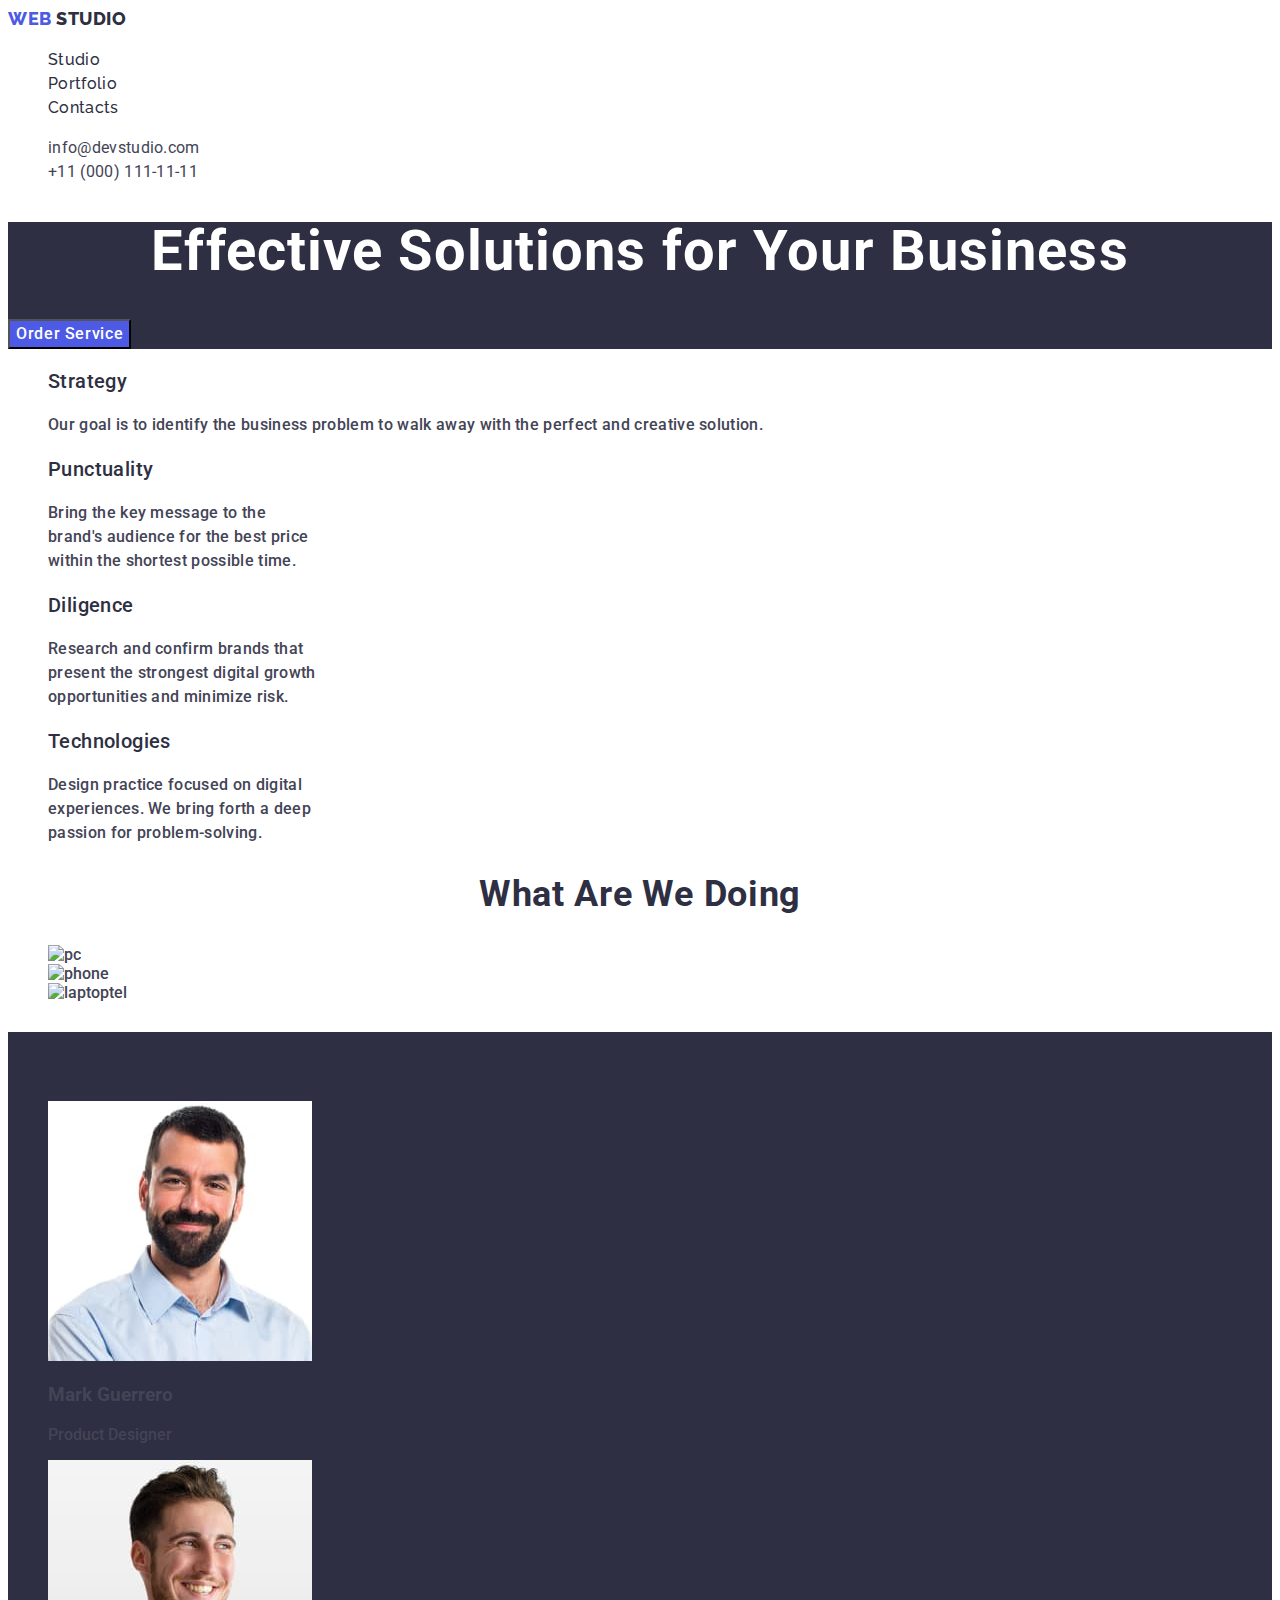
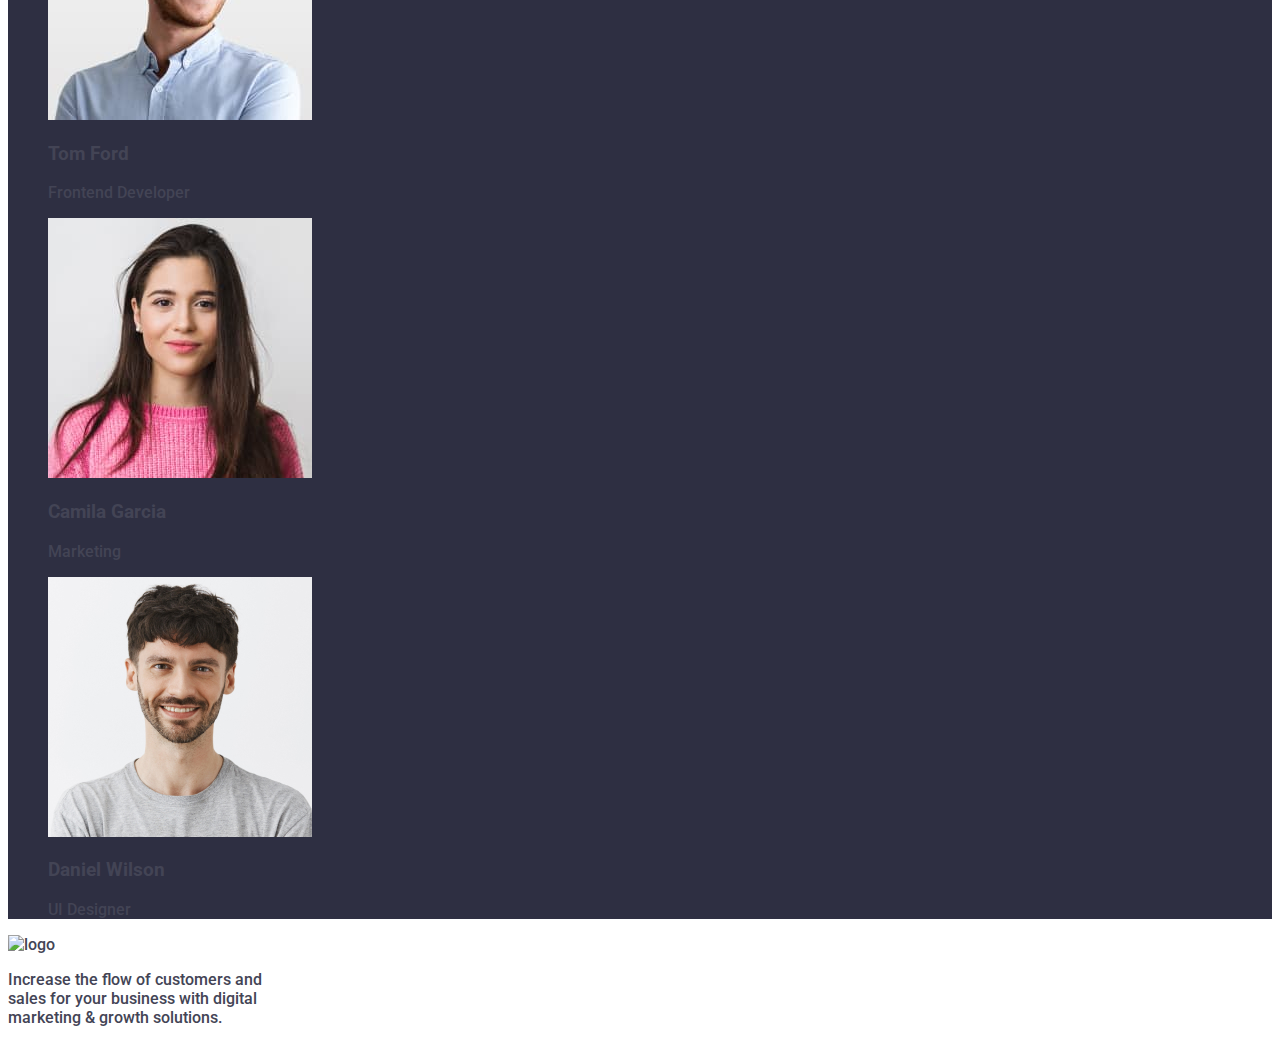
==== index.html @ 9d6dec60 "s42" ====
<!DOCTYPE html>
<html lang="en">
  <head>
    <meta charset="UTF-8" />
    <meta http-equiv="X-UA-Compatible" content="IE=edge" />
    <meta name="viewport" content="width=device-width, initial-scale=1.0" />
    <title>portfolio</title>
    <link rel="preconnect" href="https://fonts.googleapis.com" />
    <link rel="preconnect" href="https://fonts.gstatic.com" crossorigin />
    <link
      href="https://fonts.googleapis.com/css2?family=Raleway:wght@800&family=Roboto:wght@400;500;700;900&display=swap"
      rel="stylesheet"
    />
    <link rel="stylesheet" href="./css/styles.css" />
  </head>
  <body>
    <header>
      <nav class="navigation">
        <a href="./index.html" class="header-logo link"
          >web<span class="logo-studio"> Studio </span></a
        >
        <ul class="list">
          <li>
            <a class="navigation link" href="./index.html"> Studio </a>
          </li>
          <li>
            <a class="navigation link" href="./portfolio.html">Portfolio</a>
          </li>
          <li><a class="navigation link" href="">Contacts</a></li>
        </ul>
      </nav>
      <address class="adress">
        <ul class="list">
          <li>
            <a class="header-contact link" href="mailto:info@devstudio.com"
              >info@devstudio.com</a
            >
          </li>
          <li>
            <a class="header-contact link" href="tel:+110001111111"
              >+11 (000) 111-11-11</a
            >
          </li>
        </ul>
      </address>
    </header>
    <main>
      <section class="hero-main-index">
        <h1 class="hero-h">Effective Solutions for Your Business</h1>
        <button class="hero-btn" type="button">Order Service</button>
      </section>
      <section>
        <h2 class="empty" hidden>non text</h2>
        <ul class="list">
          <li>
            <h3 class="first-heading">Strategy</h3>
            <p class="hero-p">
              Our goal is to identify the business 
              problem to walk away with the
              perfect and creative solution.
            </p>
          </li>
          <li>
            <h3 class="first-heading">Punctuality</h3>
            <p class="hero-p">
              Bring the key message to the <br />
              brand's audience for the best price <br />
              within the shortest possible time.
            </p>
          </li>
          <li>
            <h3 class="first-heading">Diligence</h3>
            <p class="hero-p">
              Research and confirm brands that <br />
              present the strongest digital growth <br />
              opportunities and minimize risk.
            </p>
          </li>
          <li>
            <h3 class="first-heading">Technologies</h3>
            <p class="hero-p">
              Design practice focused on digital <br />
              experiences. We bring forth a deep <br />
              passion for problem-solving.
            </p>
          </li>
        </ul>
      </section>
      <section>
        <h2 class="hero-heading-third">What are we doing</h2>
        <ul class="list">
          <li>
            <img src="./images/monitor.jpg" alt="pc" width="360" height="300" />
          </li>
          <li>
            <img src="./images/tel.jpg" alt="phone" width="360" height="300" />
          </li>
          <li>
            <img
              src="./images/laptoptel.jpg"
              alt="laptoptel"
              width="360"
              height="300"
            />
          </li>
        </ul>
      </section>
      <section class="hero-photo">
        <h2 class="hero-heading-fourth">Our Team</h2>
        <ul class="list">
          <li>
            <img
              src="./images/mark-guerrero.jpg"
              alt="mark guerrero"
              width="264"
              height="260"
            />

            <h3>Mark Guerrero</h3>
            <p>Product Designer</p>
          </li>
          <li>
            <img
              src="./images/tom-ford.jpg"
              alt="tom ford"
              width="264"
              height="260"
            />

            <h3>Tom Ford</h3>
            <p>Frontend Developer</p>
          </li>
          <li>
            <img
              src="./images/camila-garcia.jpg"
              alt="cemila garcia "
              width="264"
              height="260"
            />

            <h3>Camila Garcia</h3>
            <p>Marketing</p>
          </li>
          <li>
            <img
              src="./images/daniel-wilson.jpg"
              alt="daniel wilson"
              width="264"
              height="260"
            />

            <h3>Daniel Wilson</h3>
            <p>UI Designer</p>
          </li>
        </ul>
      </section>
    </main>

    <footer>
      <img src="./images/Logo.svg" alt="logo" />

      <p>
        Increase the flow of customers and <br />
        sales for your business with digital <br />
        marketing & growth solutions.
      </p>
    </footer>
  </body>
</html>
---- css/styles.css ----
:root {
  --second-footer-color: #f4f4fd;
  --second-link-color: #404bbf;
  --second-color-buttom: #ffffff;
  --body-background-color: #ffffff;
  --logo-color: #4d5ae5;
  --background-main: #2e2f42;
  --color-text: #2e2f42;
}

body {
  font-family: "Roboto", sans-serif;
  font-weight: 500;
  color: #434455;
  background-color: var(--body-background-color);
}
.list {
  list-style: none;
}
.link {
  text-decoration: none;
}

/**--------------------HEADER------------------**/
.header-logo {
  font-family: "Raleway", sans-serif;
  font-weight: 800;
  font-size: 18px;
  line-height: 1.17;
  letter-spacing: 0.03em;
  text-transform: uppercase;
  color: var(--logo-color);
}

.logo-studio {
  font-family: "Raleway", sans-serif;
  font-style: normal;
  font-weight: 800;
  font-size: 18px;
  line-height: 1.17;
  color: #2e2f42;
  text-transform: uppercase;
}

.navigation {
  font-family: "Raleway", sans-serif;
  font-size: 16px;
  line-height: 1.5;
  letter-spacing: 0.02em;
  color: #2e2f42;
}
.navigation:is(:hover, :focus) {
  color: var(--second-link-color);
}

.header-contact {
  font-weight: 400;
  font-size: 16px;
  line-height: 1.5;
  letter-spacing: 0.02em;
  color: #434455;
}
.header-contact:is(:hover, :focus) {
  color: var(--second-link-color);
}
.adress {
  font-style: normal;
}

/**---------------------HERO--------------------**/

.hero-main-index {
  background-color: var(--background-main);
}
.hero-h {
  font-size: 56px;
  line-height: 1.07;
  text-align: center;
  letter-spacing: 0.02em;
  color: #ffffff;
}
.hero-btn {
  font-family: "Roboto", sans-serif;
  background: #4d5ae5;
  font-weight: 500;
  font-size: 16px;
  line-height: 1.5;
  letter-spacing: 0.04em;
  color: #ffffff;
  cursor: pointer;
}
.hero-btn:is(:hover, :focus) {
  background-color: #404bbf;
  color: var(--second-color-buttom);
}

/* .hero-second-text: {
  list-style: none;
} */
.first-heading {
  font-weight: 500;
  font-size: 20px;
  line-height: 1.2;
  letter-spacing: 0.02em;
  color:var(--color-text);
}

.hero-p {
  font-size: 16px;
  line-height: 1.5;
  letter-spacing: 0.02em;
}
.hero-heading-third {
font-size: 36px;
line-height: 1.11;
text-align: center;
letter-spacing: 0.02em;
text-transform: capitalize;
color:var(--color-text);
}
.hero-heading-fourth {
  font-size: 36px;
line-height: 1.11;
text-align: center;
letter-spacing: 0.02em;
text-transform: capitalize;
color:var(--color-text);
}
.hero-photo {
  background-color: #2e2f42;
}

/**--------------------HERO BTN------------------**/

.hero-button {
  font-family: "Roboto", sans-serif;
  background: #f4f4fd;
  border: 1px solid #e7e9fc;
  border-radius: 4px;
  cursor: pointer;
  color: var(--second-link-color);
}
.hero-button:is(:hover, :focus) {
  background-color: #404bbf;
  color: var(--second-color-buttom);
}
/**--------------------HERO img------------------**/

.hero-main-h {
  font-size: 20px;
  line-height: 1.2;
  letter-spacing: 0.02em;
  color: #2e2f42;
}

.hero-main-bottom {
  font-weight: 400;
  font-size: 16px;
  line-height: 1.5;
  letter-spacing: 0.02em;
  color: #434455;
}

/**--------------------FOOTER------------------**/

.footer {
  width: 1440px;
  height: 312px;
  left: 0px;
  top: 1764px;
  background: #2e2f42;
}

.footer-bottom {
  font-weight: 400;
  font-size: 16px;
  line-height: 1.5;
  letter-spacing: 0.02em;

  color: var(--second-footer-color);
}
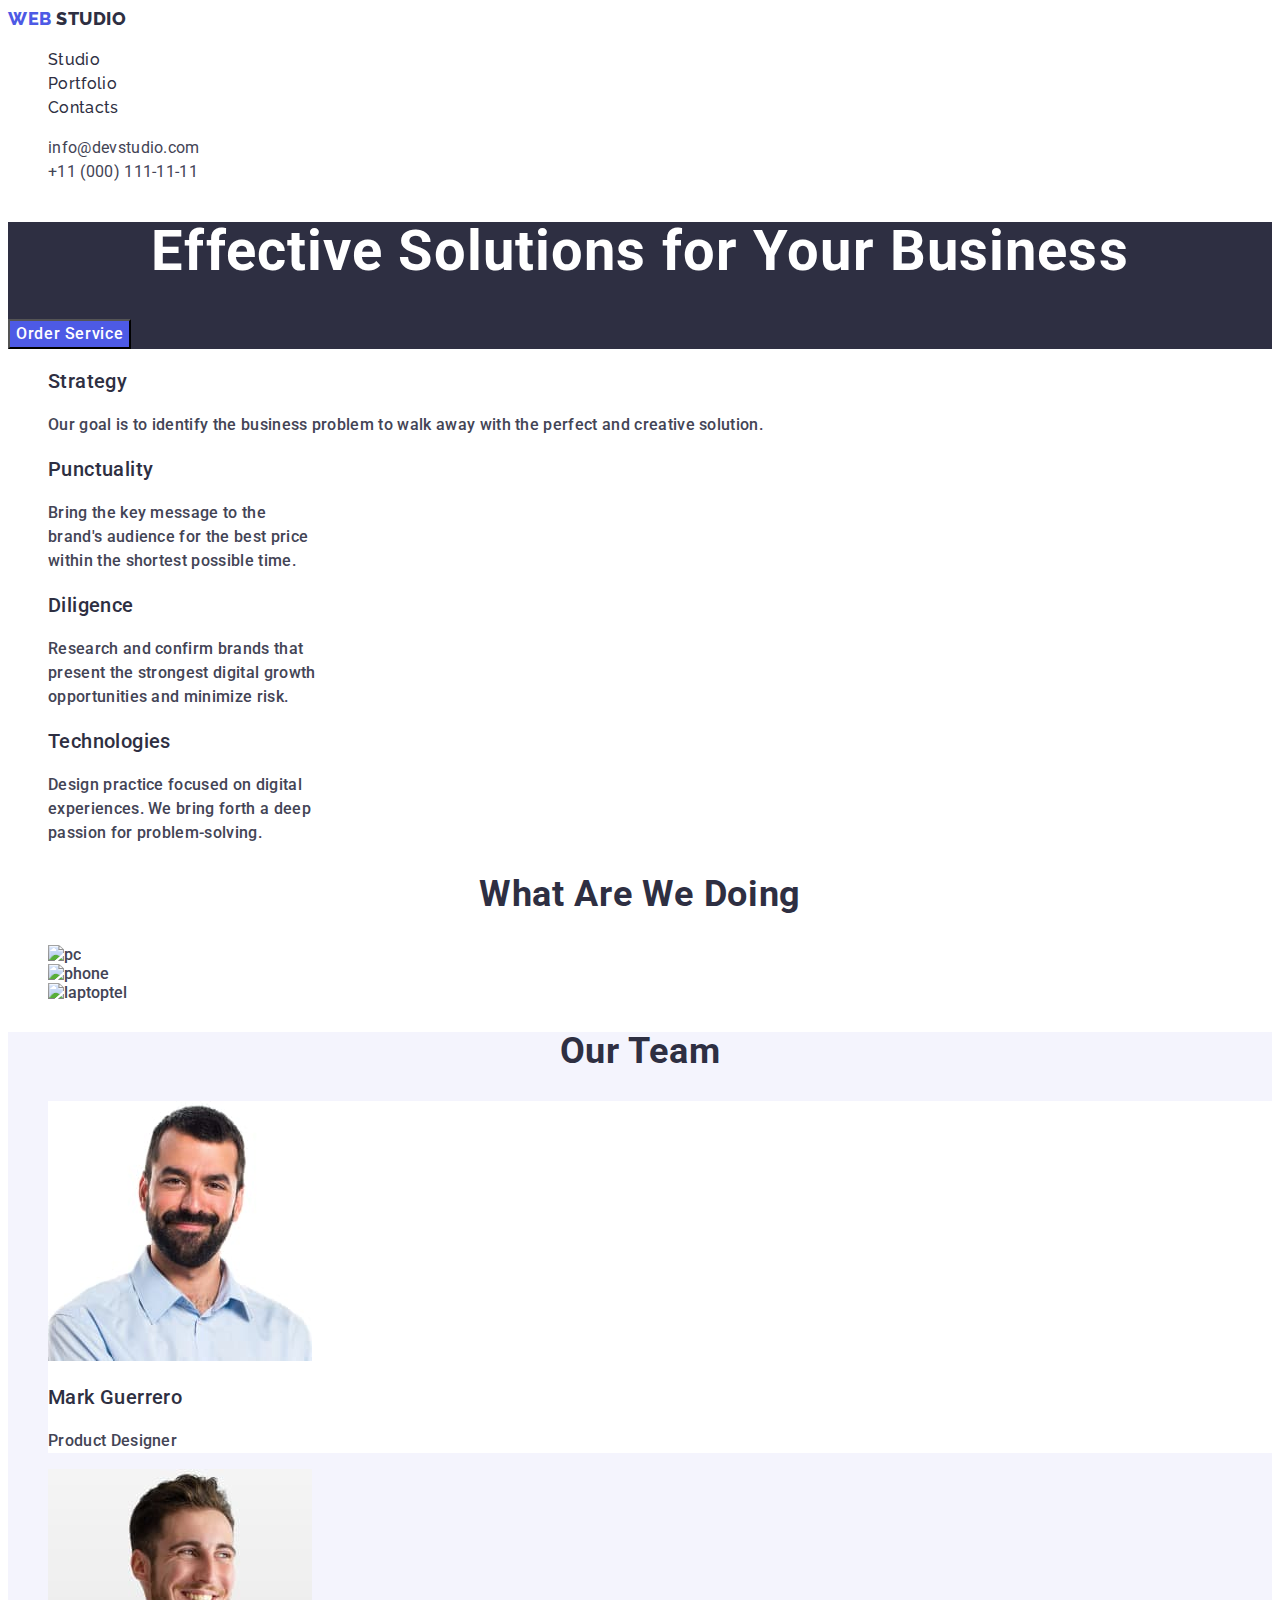
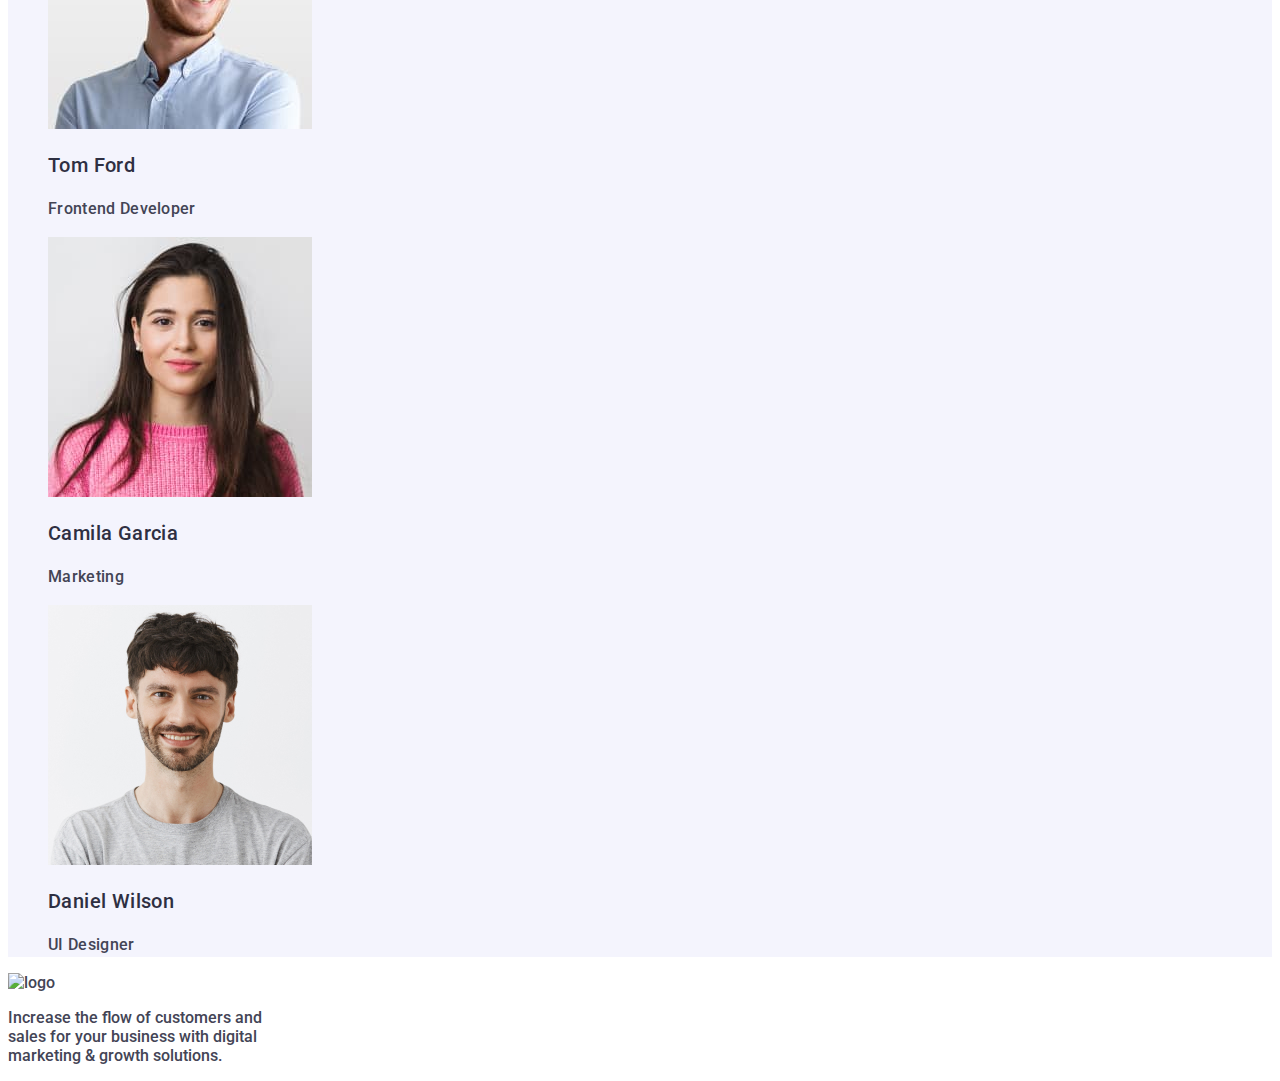
==== commit 8f50cff6: "s43" ====
--- a/index.html
+++ b/index.html
@@ -108,7 +108,7 @@
       <section class="hero-photo">
         <h2 class="hero-heading-fourth">Our Team</h2>
         <ul class="list">
-          <li>
+          <li class="hero-finish-text">
             <img
               src="./images/mark-guerrero.jpg"
               alt="mark guerrero"
@@ -116,8 +116,8 @@
               height="260"
             />
 
-            <h3>Mark Guerrero</h3>
-            <p>Product Designer</p>
+            <h3 class="first-heading">Mark Guerrero</h3>
+            <p class="hero-p">Product Designer</p>
           </li>
           <li>
             <img
@@ -127,8 +127,8 @@
               height="260"
             />
 
-            <h3>Tom Ford</h3>
-            <p>Frontend Developer</p>
+            <h3 class="first-heading">Tom Ford</h3>
+            <p class="hero-p">Frontend Developer</p>
           </li>
           <li>
             <img
@@ -138,8 +138,8 @@
               height="260"
             />
 
-            <h3>Camila Garcia</h3>
-            <p>Marketing</p>
+            <h3 class="first-heading">Camila Garcia</h3>
+            <p class="hero-p">Marketing</p>
           </li>
           <li>
             <img
@@ -149,8 +149,8 @@
               height="260"
             />
 
-            <h3>Daniel Wilson</h3>
-            <p>UI Designer</p>
+            <h3 class="first-heading">Daniel Wilson</h3>
+            <p class="hero-p">UI Designer</p>
           </li>
         </ul>
       </section>
--- a/css/styles.css
+++ b/css/styles.css
@@ -127,7 +127,10 @@
 color:var(--color-text);
 }
 .hero-photo {
-  background-color: #2e2f42;
+  background-color: var(--second-footer-color);
+}
+.hero-finish-text {
+  background-color: var(--body-background-color);
 }
 
 /**--------------------HERO BTN------------------**/
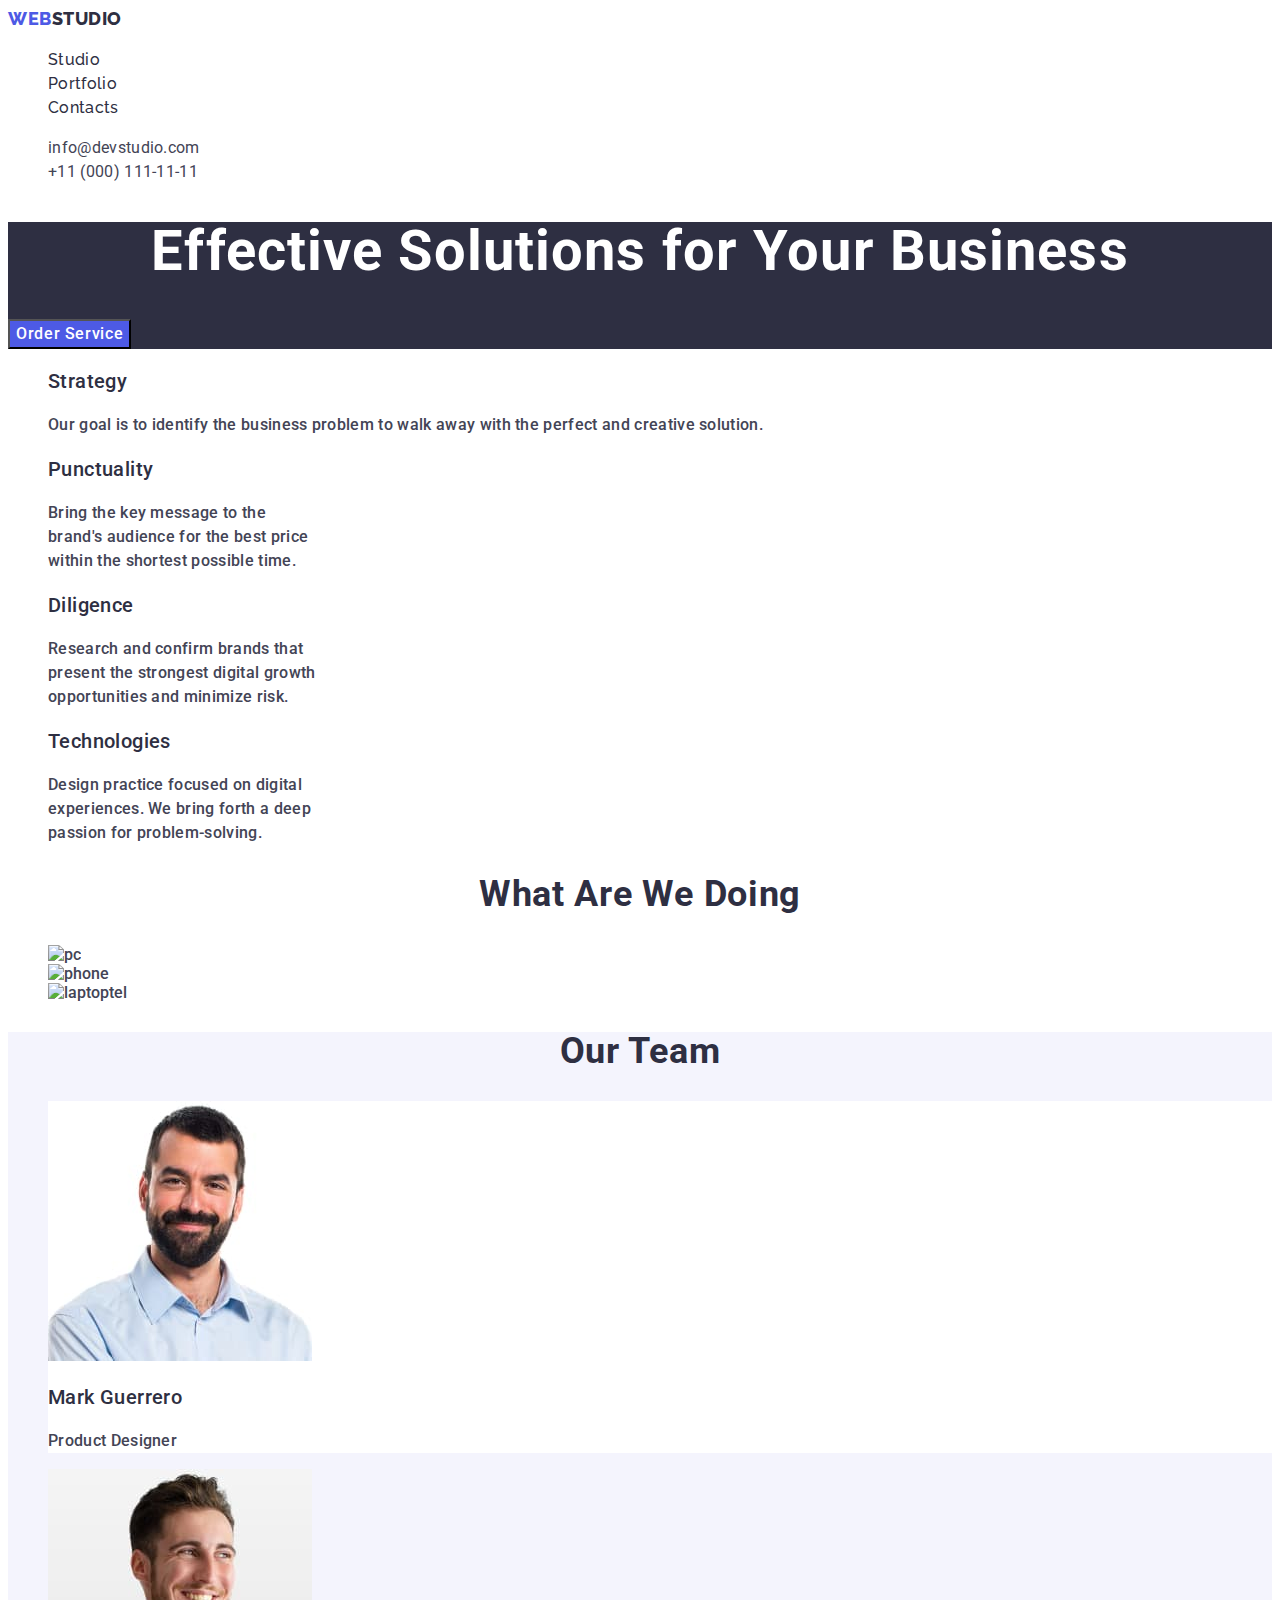
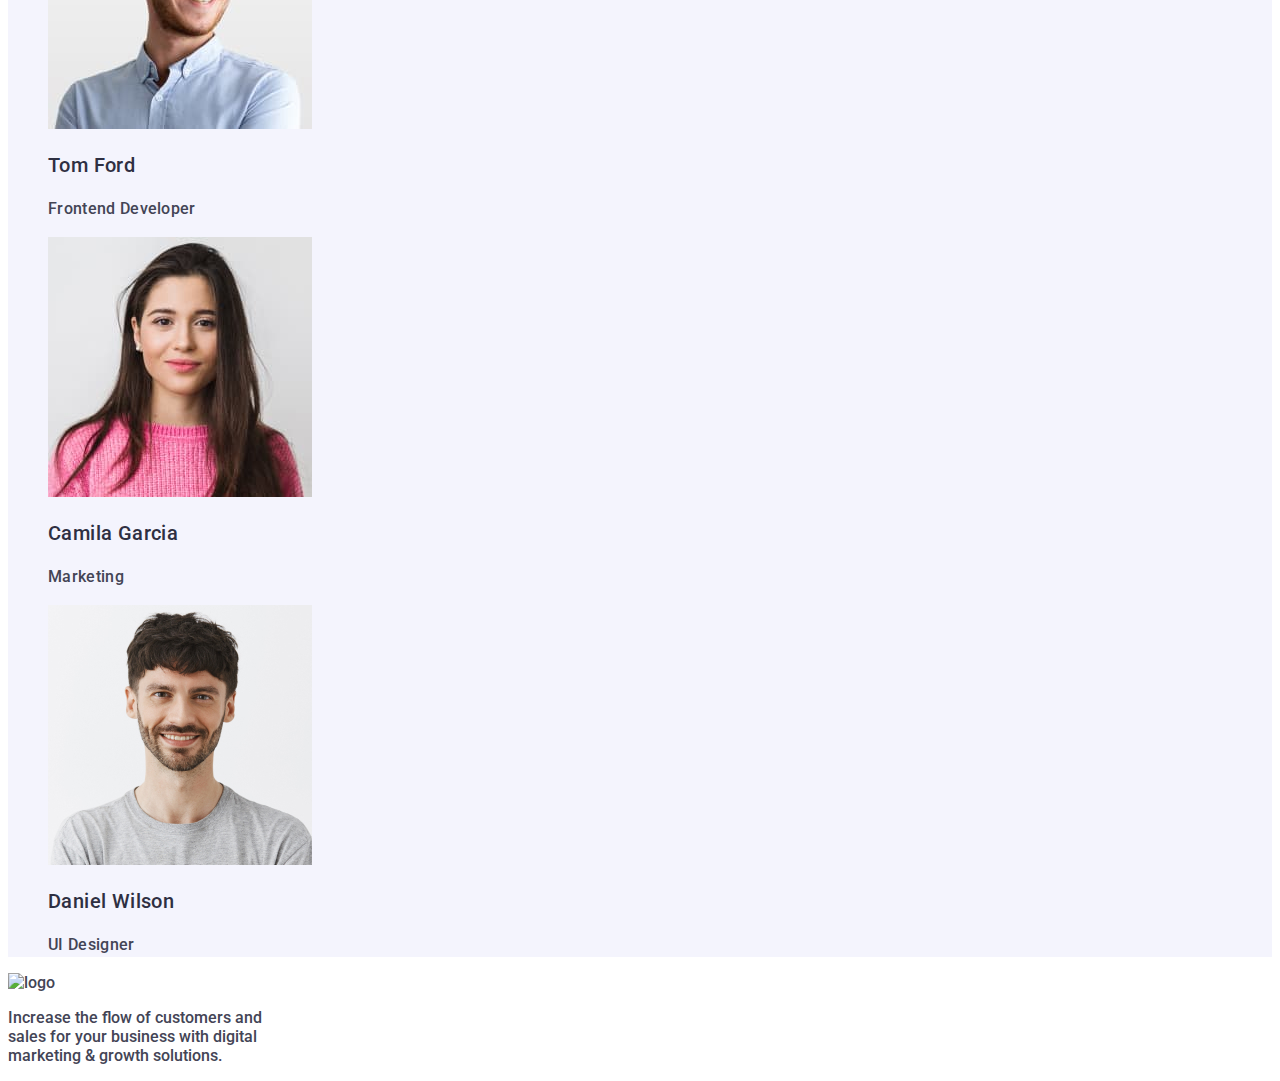
==== commit ed103c91: "s42" ====
--- a/index.html
+++ b/index.html
@@ -17,7 +17,7 @@
     <header>
       <nav class="navigation">
         <a href="./index.html" class="header-logo link"
-          >web<span class="logo-studio"> Studio </span></a
+          >web<span class="logo-studio">Studio</span></a
         >
         <ul class="list">
           <li>
@@ -55,8 +55,7 @@
           <li>
             <h3 class="first-heading">Strategy</h3>
             <p class="hero-p">
-              Our goal is to identify the business 
-              problem to walk away with the
+              Our goal is to identify the business problem to walk away with the
               perfect and creative solution.
             </p>
           </li>
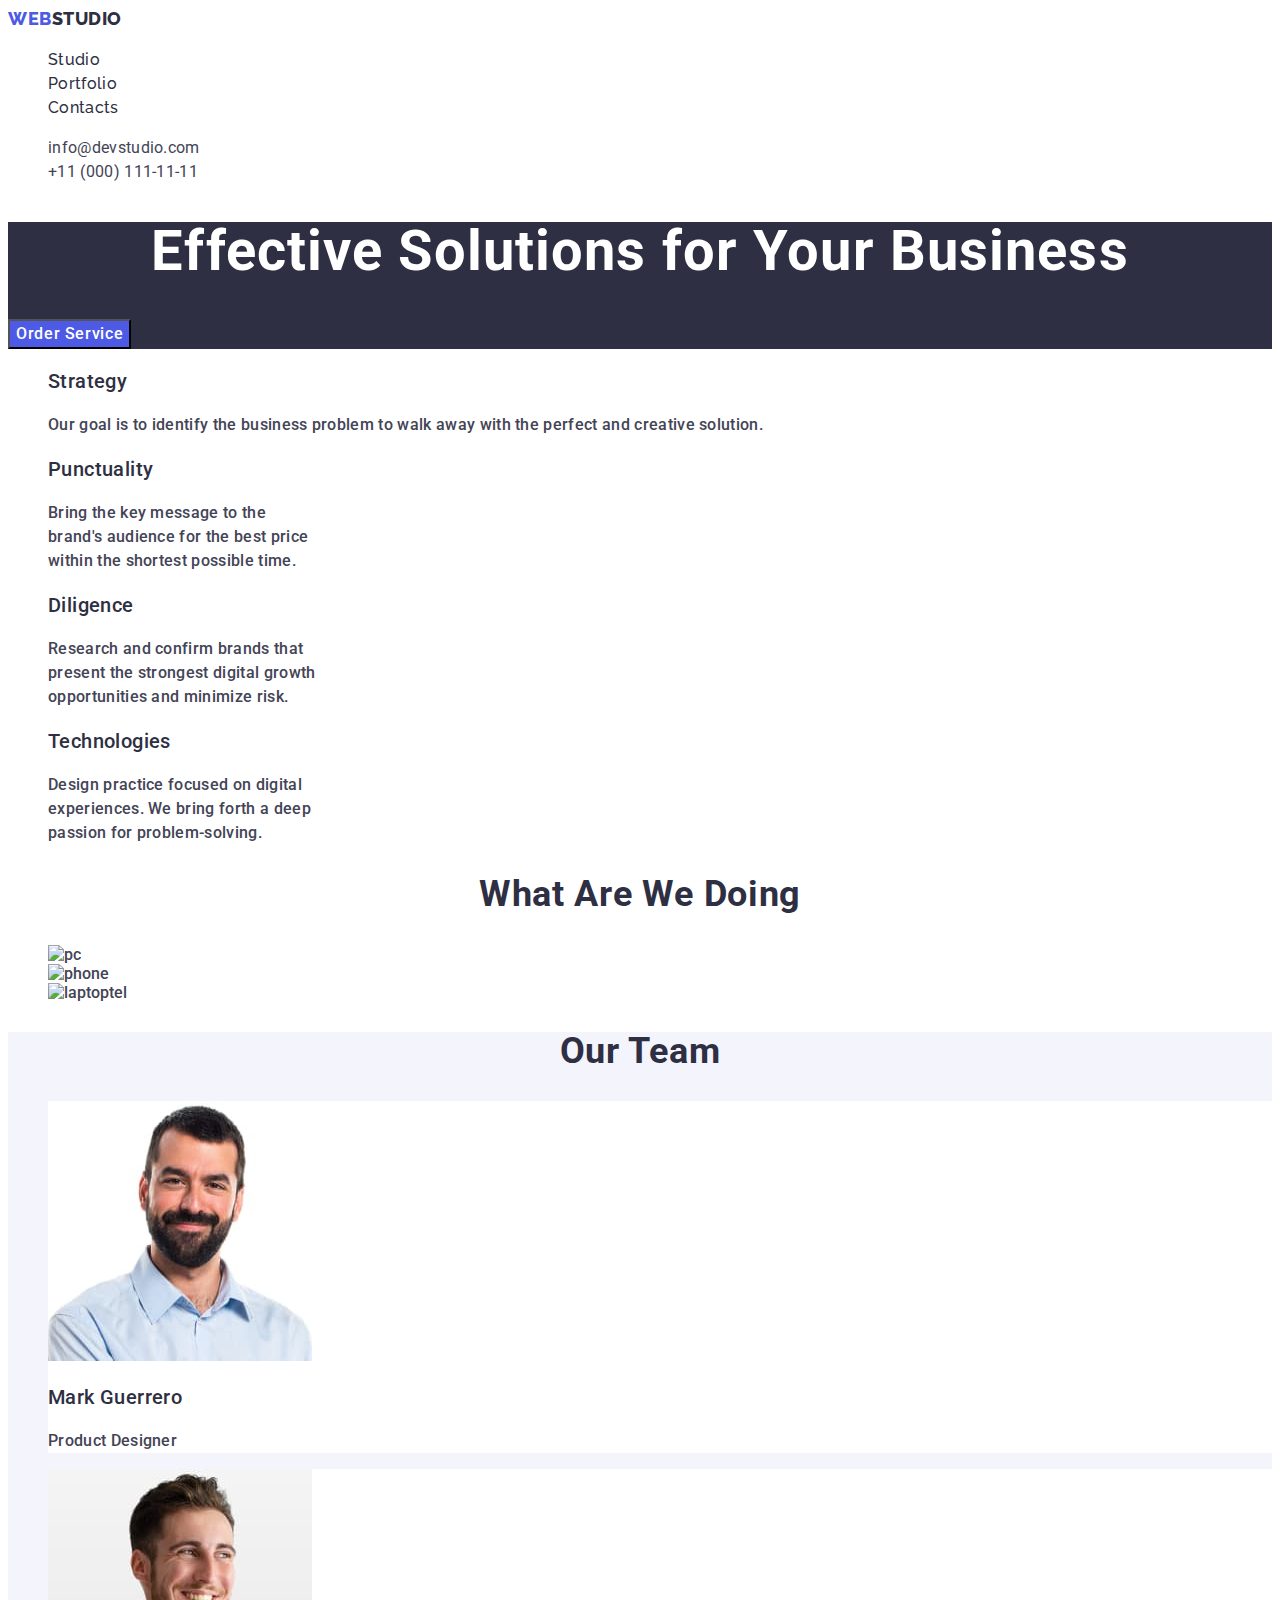
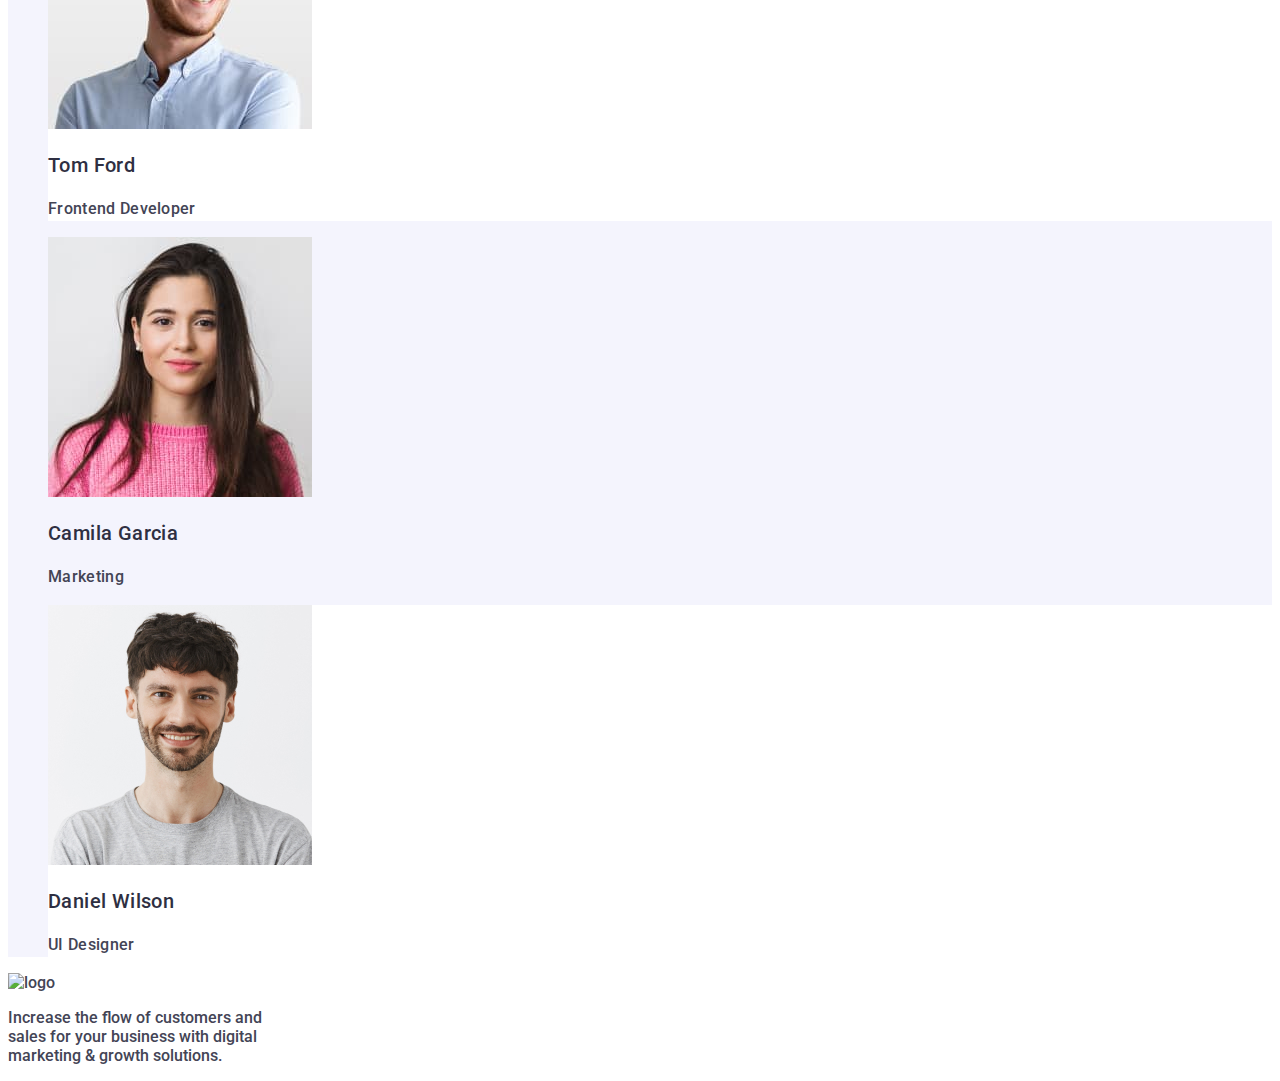
==== commit 31b288bb: "s44" ====
--- a/index.html
+++ b/index.html
@@ -114,11 +114,10 @@
               width="264"
               height="260"
             />
-
             <h3 class="first-heading">Mark Guerrero</h3>
             <p class="hero-p">Product Designer</p>
           </li>
-          <li>
+          <li class="hero-finish-text">
             <img
               src="./images/tom-ford.jpg"
               alt="tom ford"
@@ -140,7 +139,7 @@
             <h3 class="first-heading">Camila Garcia</h3>
             <p class="hero-p">Marketing</p>
           </li>
-          <li>
+          <li class="hero-finish-text">
             <img
               src="./images/daniel-wilson.jpg"
               alt="daniel wilson"
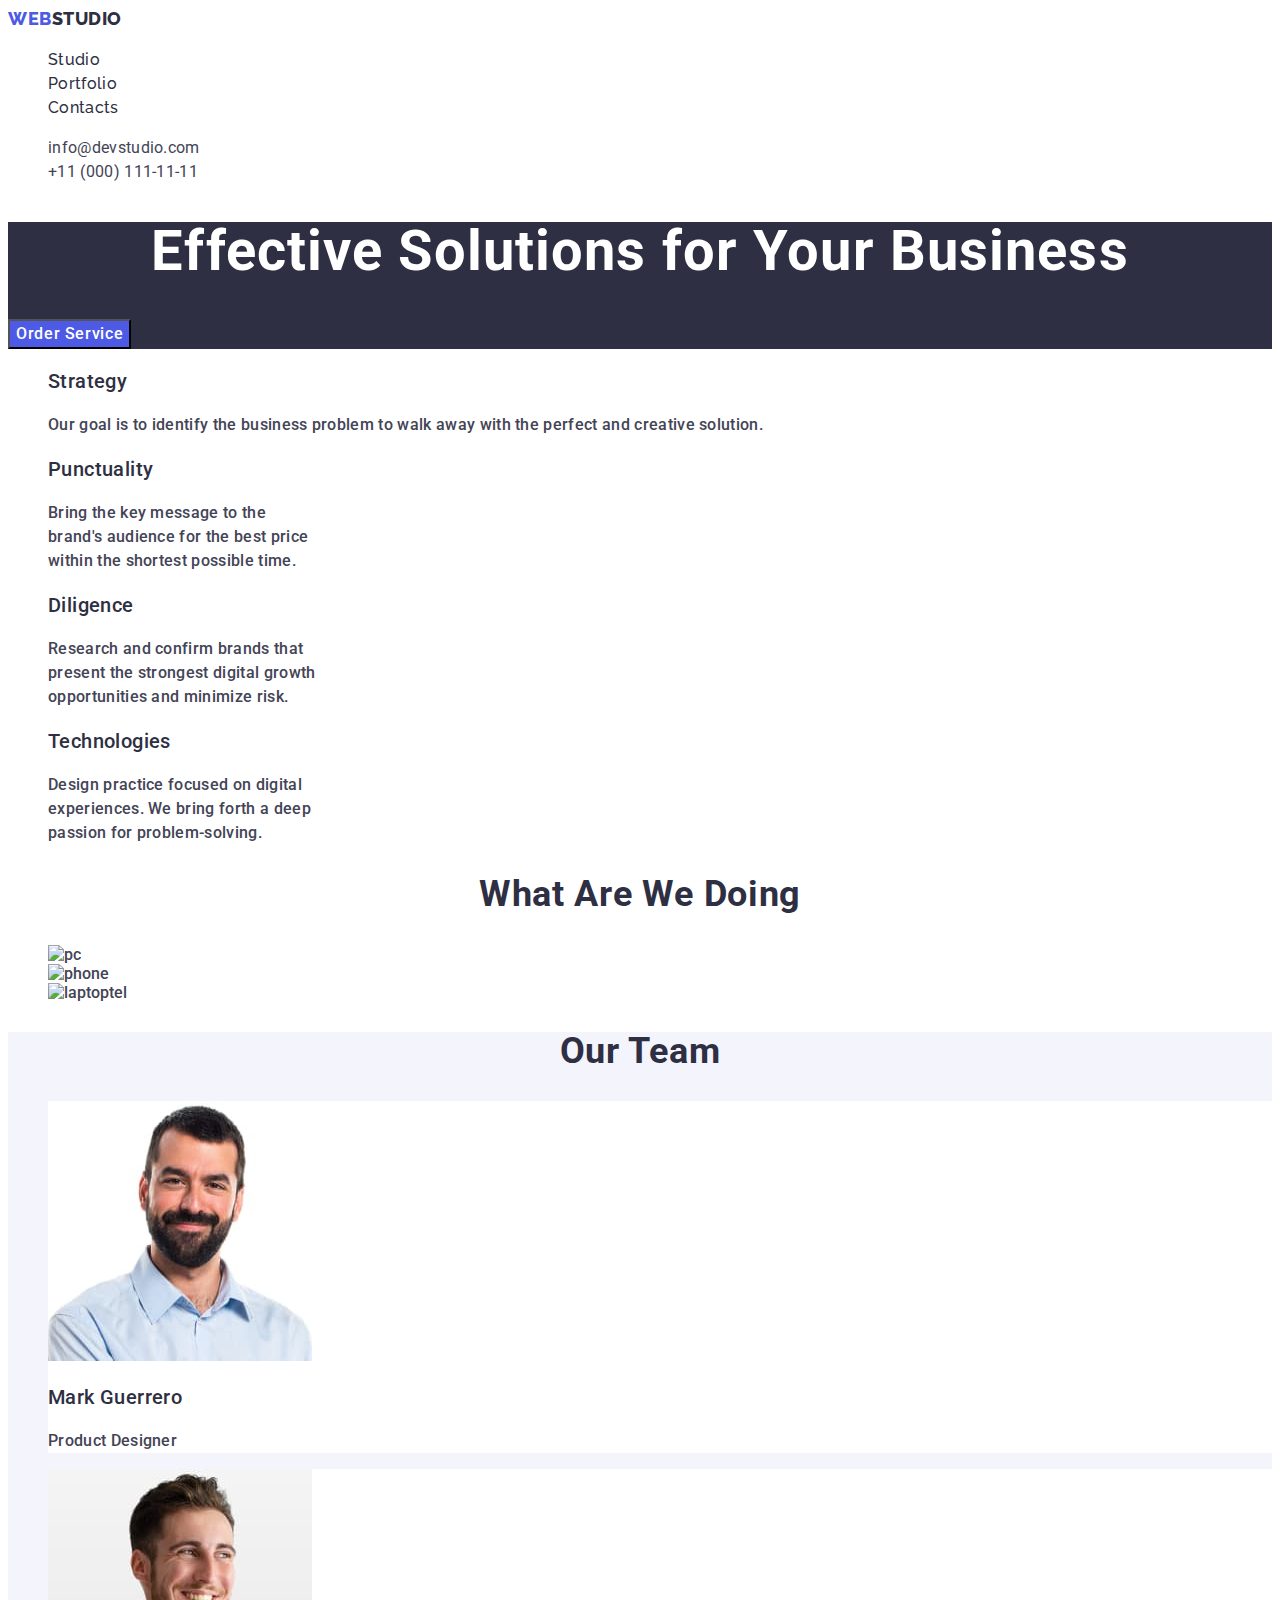
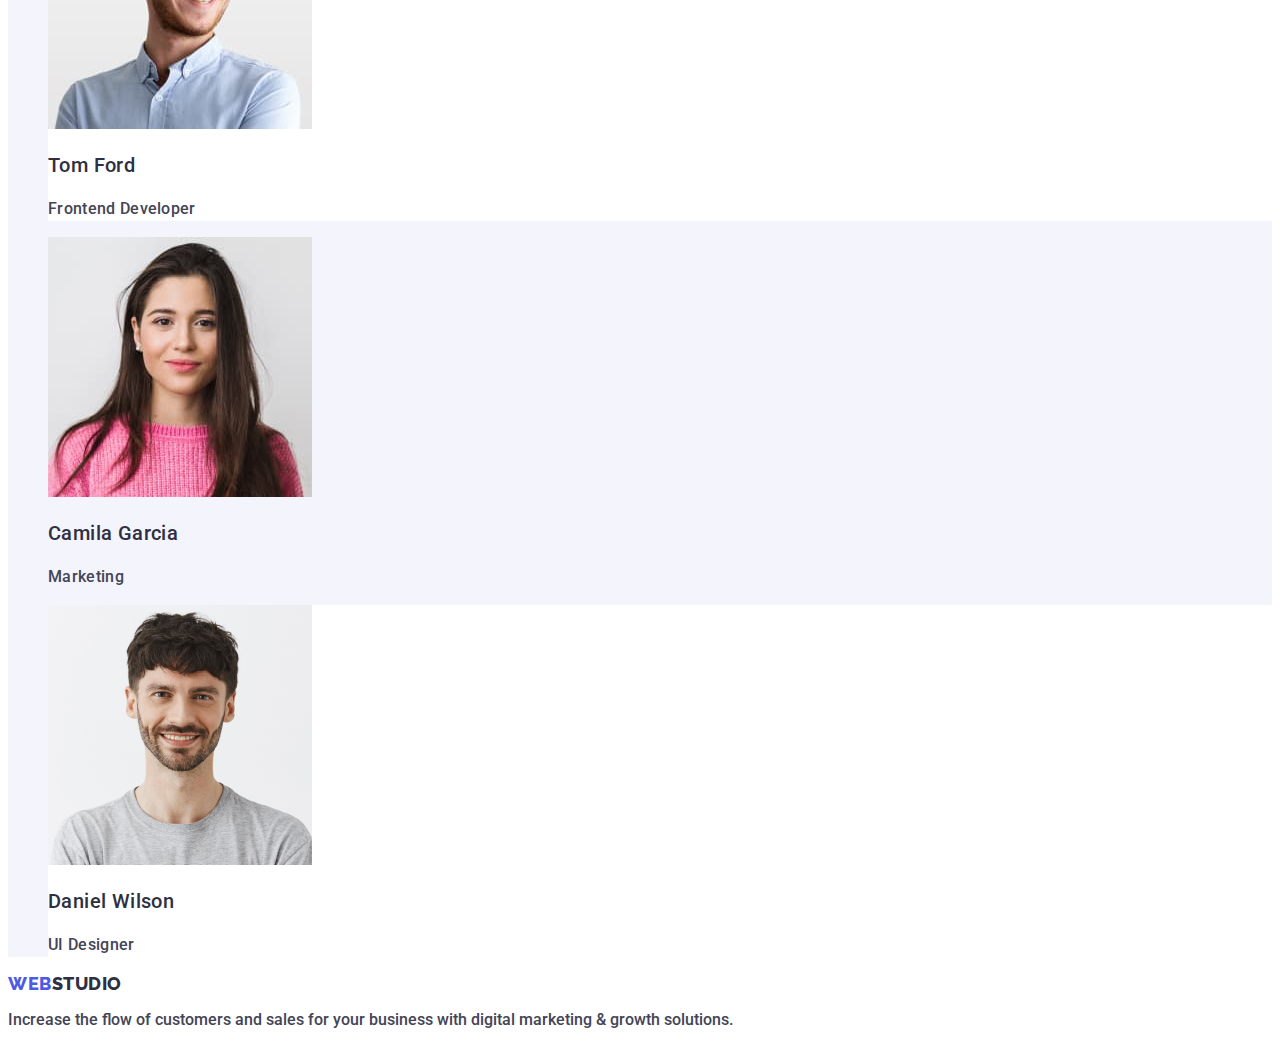
==== commit c724d5e0: "f1" ====
--- a/index.html
+++ b/index.html
@@ -154,12 +154,13 @@
       </section>
     </main>
 
-    <footer>
-      <img src="./images/Logo.svg" alt="logo" />
-
+    <footer class="foot">
+      <a href="./index.html" class="header-logo link"
+      >web<span class="logo-studio">Studio</span></a
+    >
       <p>
-        Increase the flow of customers and <br />
-        sales for your business with digital <br />
+        Increase the flow of customers and 
+        sales for your business with digital
         marketing & growth solutions.
       </p>
     </footer>
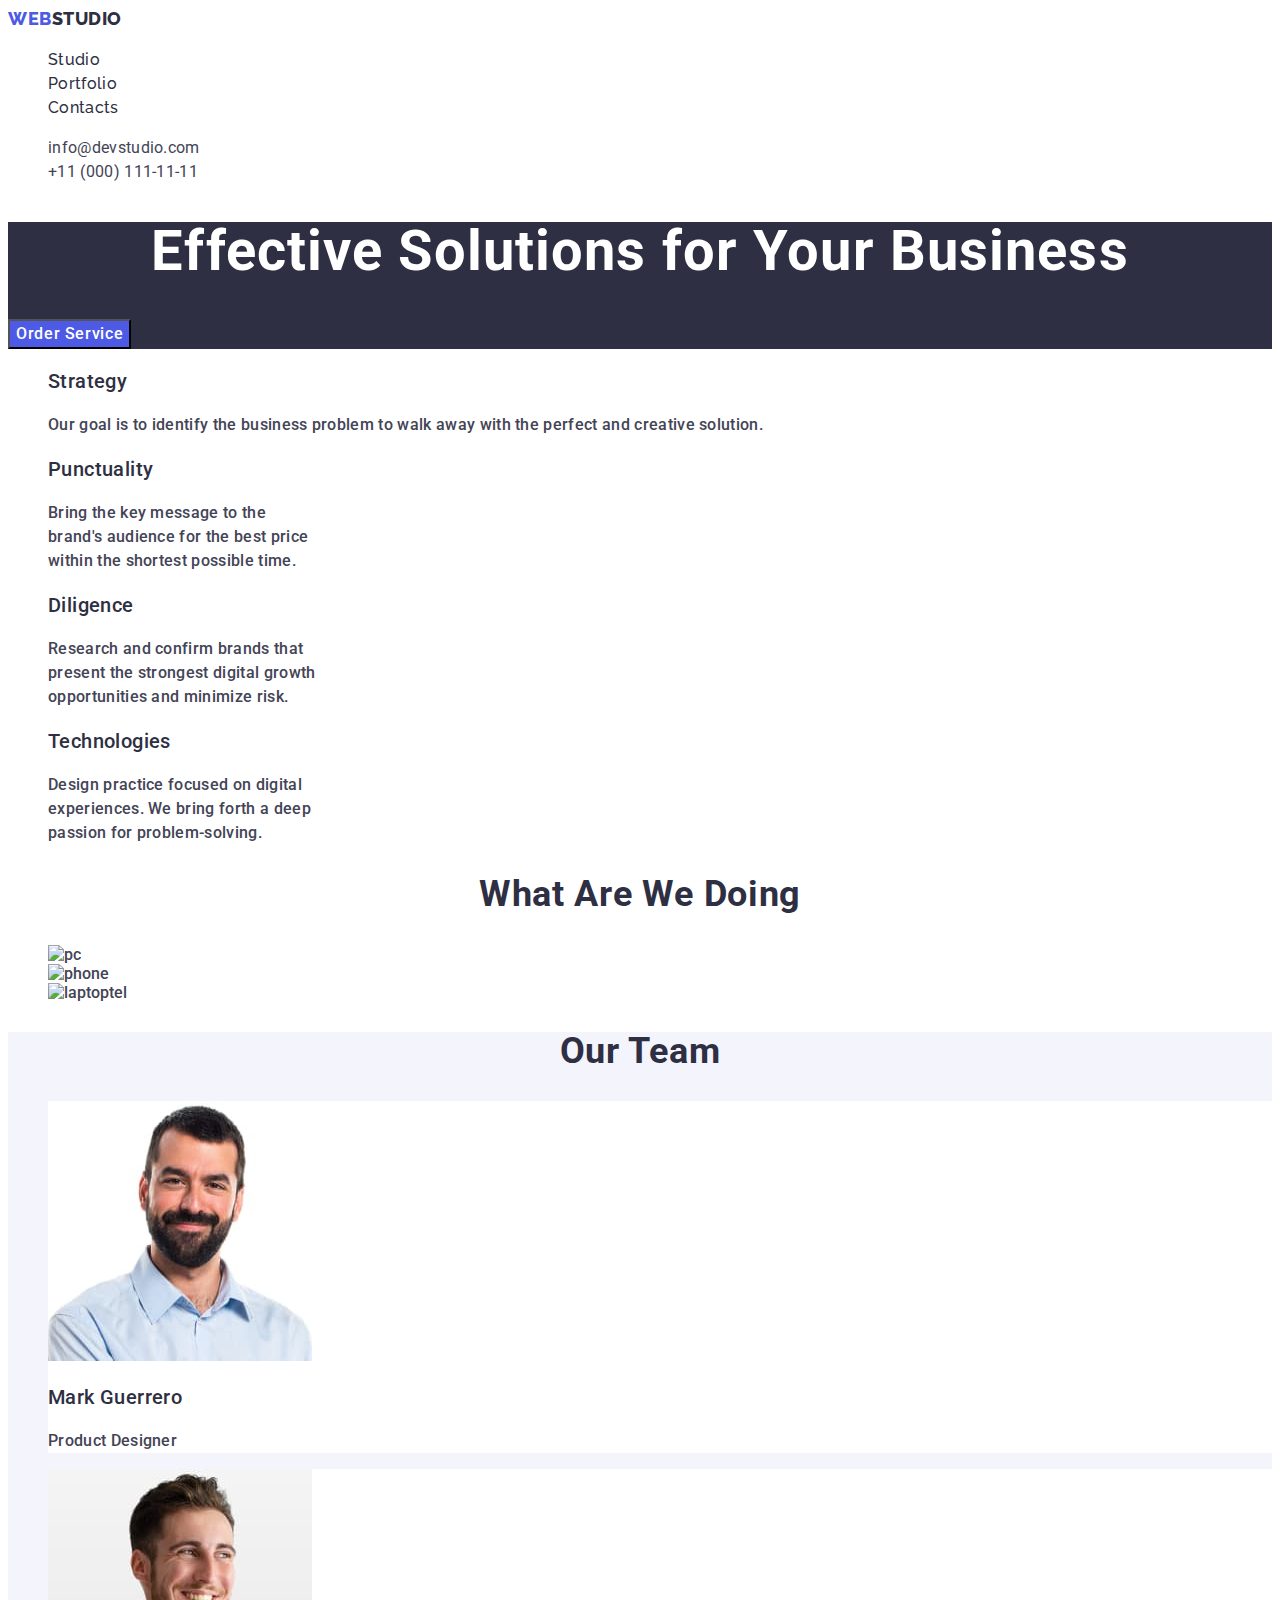
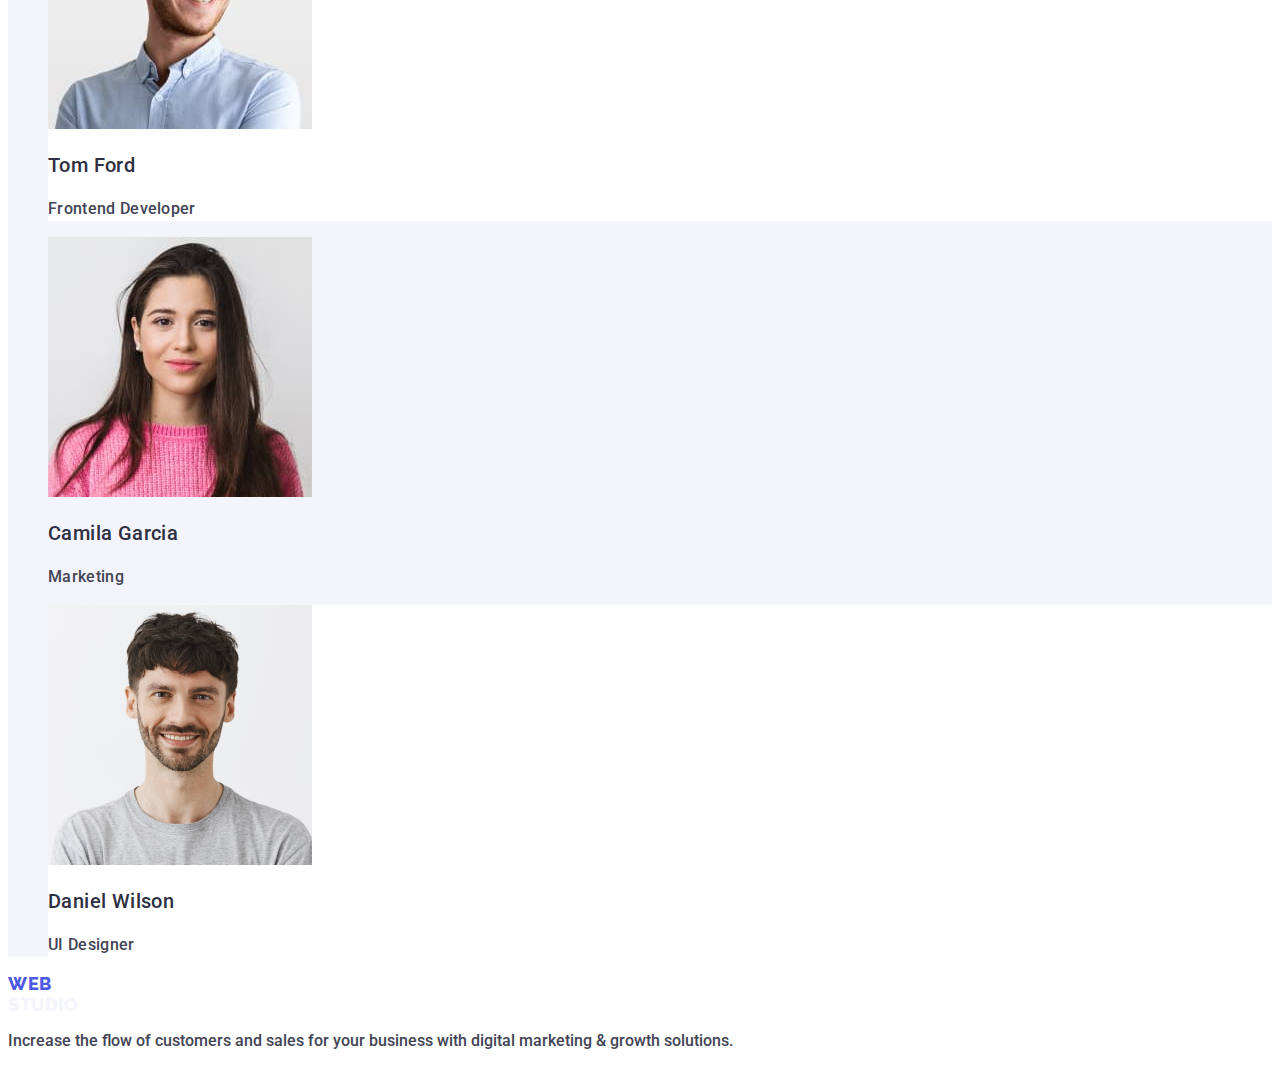
==== commit 9b88e683: "f2" ====
--- a/index.html
+++ b/index.html
@@ -156,7 +156,7 @@
 
     <footer class="foot">
       <a href="./index.html" class="header-logo link"
-      >web<span class="logo-studio">Studio</span></a
+      >web<span class="logo-studio-foot">Studio</span></a
     >
       <p>
         Increase the flow of customers and 
--- a/css/styles.css
+++ b/css/styles.css
@@ -102,7 +102,7 @@
   font-size: 20px;
   line-height: 1.2;
   letter-spacing: 0.02em;
-  color:var(--color-text);
+  color: var(--color-text);
 }
 
 .hero-p {
@@ -111,20 +111,20 @@
   letter-spacing: 0.02em;
 }
 .hero-heading-third {
-font-size: 36px;
-line-height: 1.11;
-text-align: center;
-letter-spacing: 0.02em;
-text-transform: capitalize;
-color:var(--color-text);
+  font-size: 36px;
+  line-height: 1.11;
+  text-align: center;
+  letter-spacing: 0.02em;
+  text-transform: capitalize;
+  color: var(--color-text);
 }
 .hero-heading-fourth {
   font-size: 36px;
-line-height: 1.11;
-text-align: center;
-letter-spacing: 0.02em;
-text-transform: capitalize;
-color:var(--color-text);
+  line-height: 1.11;
+  text-align: center;
+  letter-spacing: 0.02em;
+  text-transform: capitalize;
+  color: var(--color-text);
 }
 .hero-photo {
   background-color: var(--second-footer-color);
@@ -182,3 +182,14 @@
 
   color: var(--second-footer-color);
 }
+.logo-studio-foot {
+  font-family: "Raleway", sans-serif;
+  font-weight: 800;
+  font-size: 18px;
+  line-height: 1.17;
+  display: flex;
+  align-items: center;
+  letter-spacing: 0.03em;
+  text-transform: uppercase;
+  color: var(--second-footer-color);
+}
